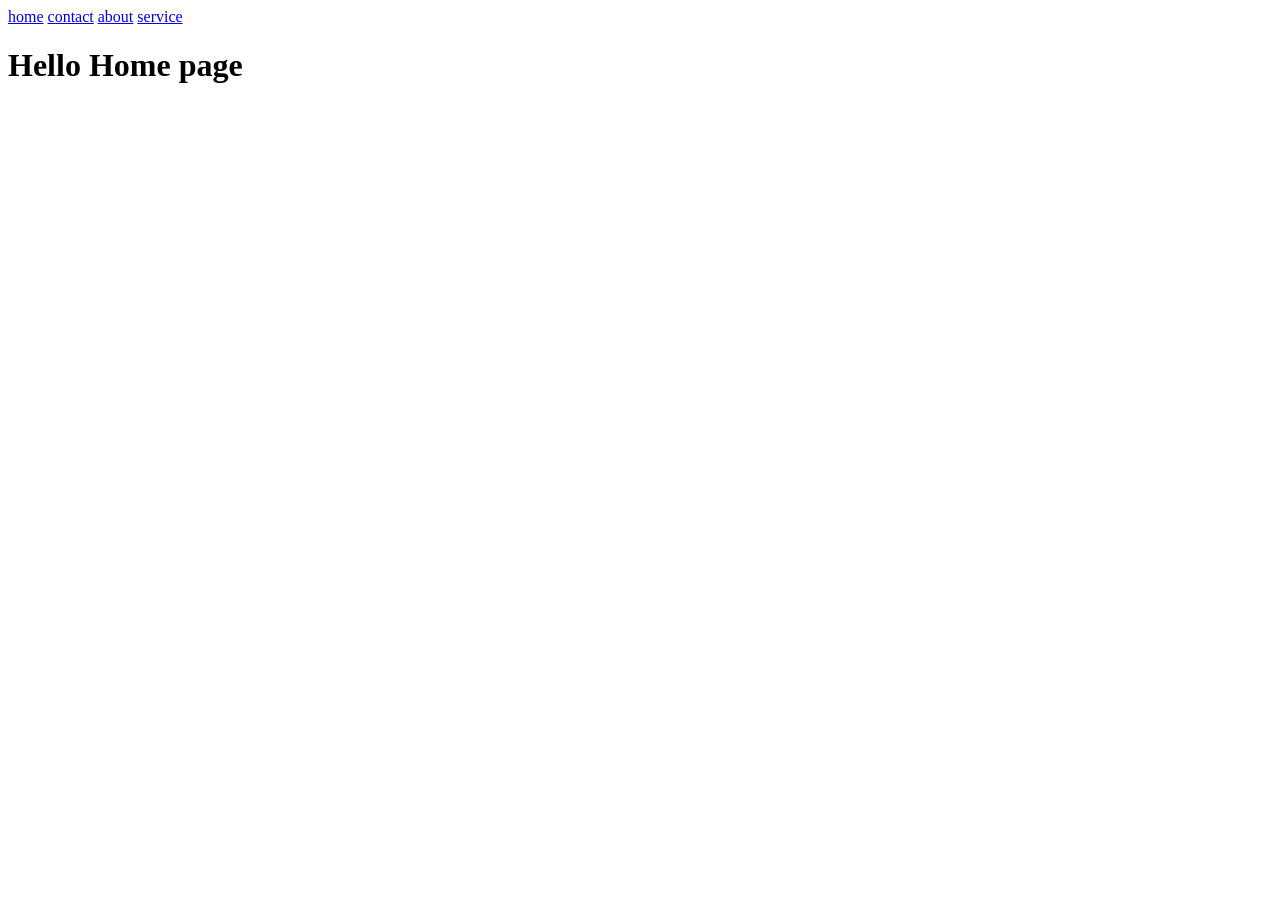
==== index.html @ 15f785ef "initial message" ====
<!DOCTYPE html>
<html lang="en">
<head>
    <meta charset="UTF-8">
    <meta name="viewport" content="width=device-width, initial-scale=1.0">
    <title>Document</title>
</head>
<body>
    <a href="index.html">home</a>
    <a href="contact.html">contact</a>
    <a href="about.html">about</a>
    <a href="service.html">service</a>
    <h1>Hello Home page</h1>
</body>
</html>
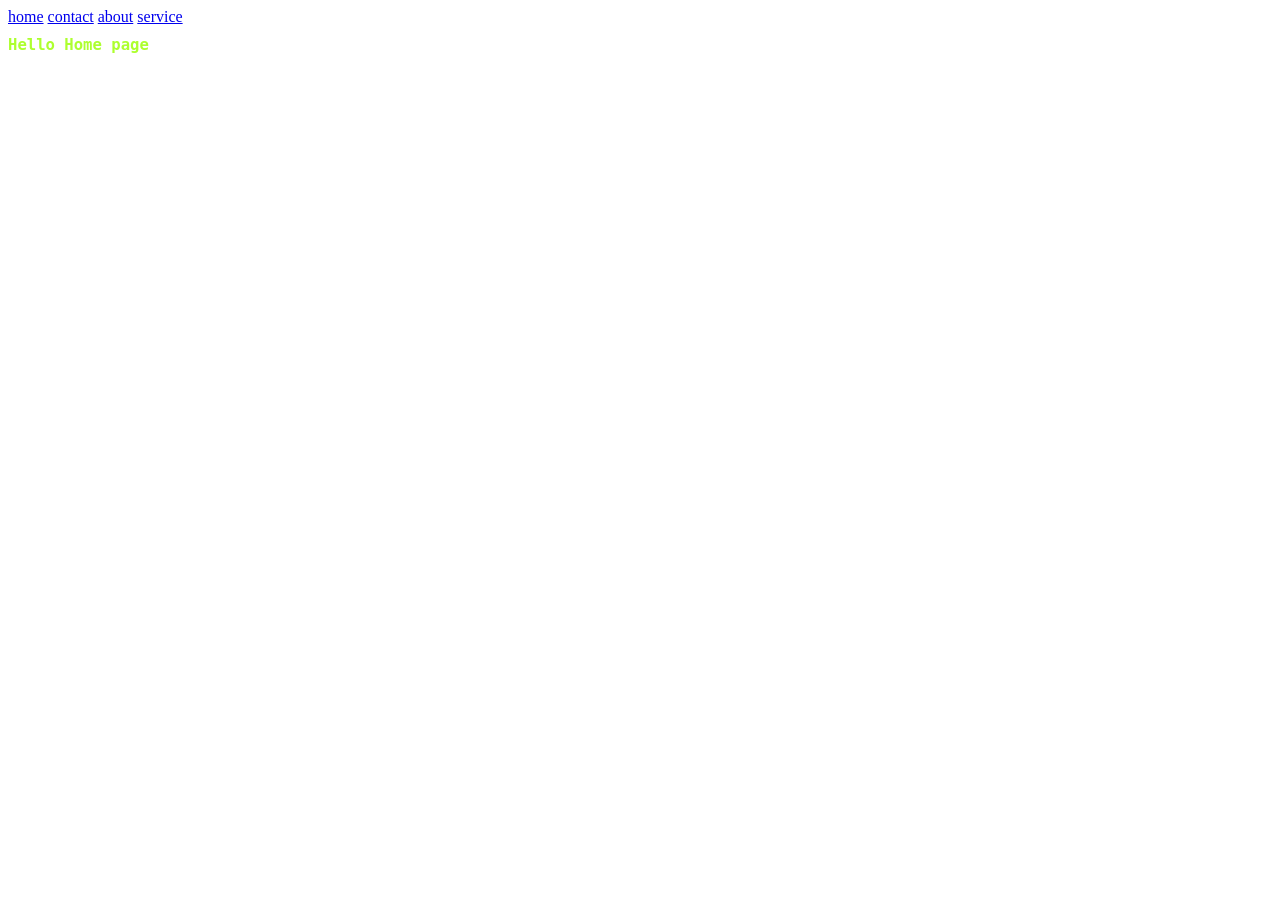
==== commit f51d1fc5: "added css files" ====
--- a/index.html
+++ b/index.html
@@ -4,6 +4,7 @@
     <meta charset="UTF-8">
     <meta name="viewport" content="width=device-width, initial-scale=1.0">
     <title>Document</title>
+    <link rel="stylesheet" href="style.css">
 </head>
 <body>
     <a href="index.html">home</a>
--- a/style.css
+++ b/style.css
@@ -0,0 +1,5 @@
+h1 {
+        color: greenyellow;
+        font-size: larger;
+        font-family: monospace;
+    }
